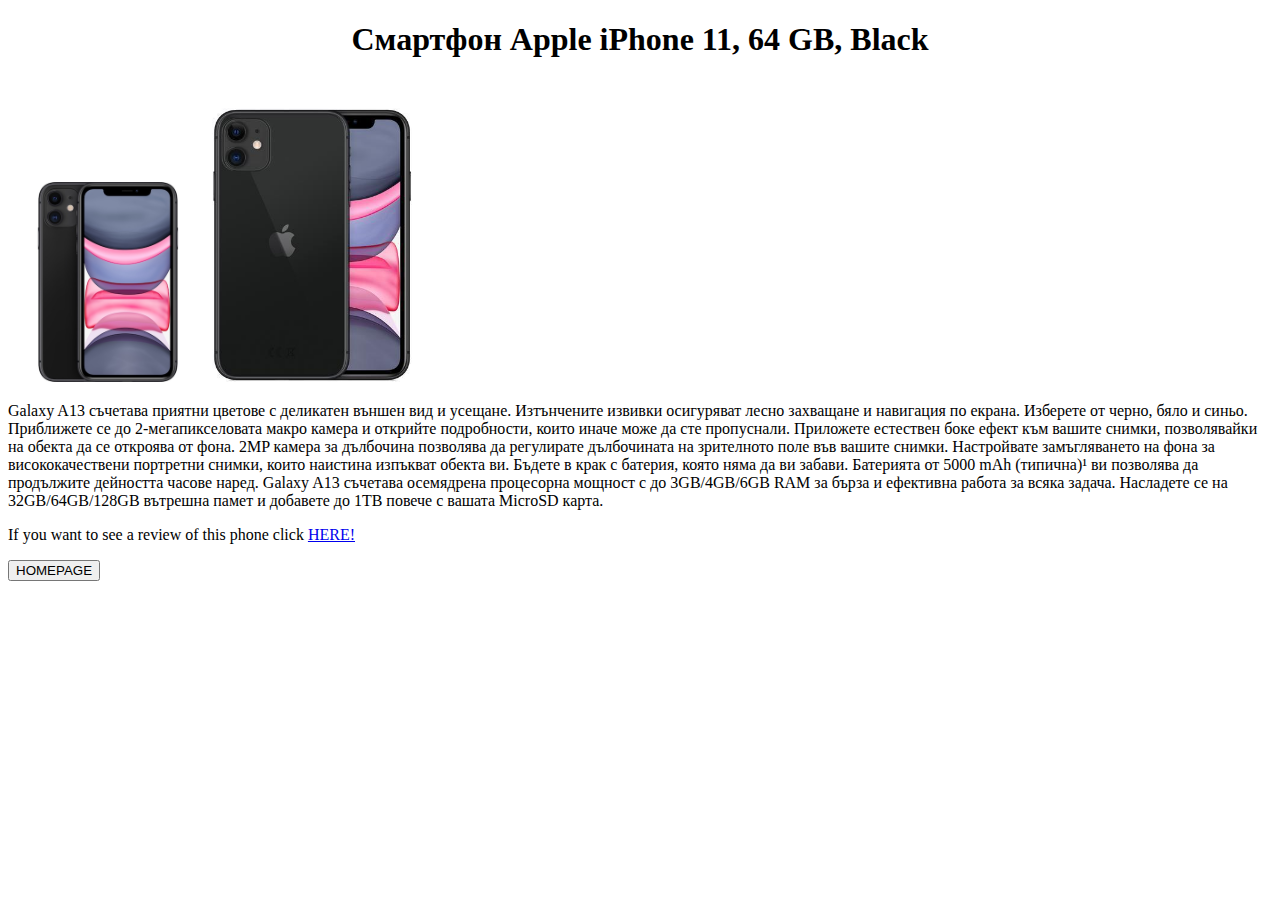
==== iphone11.html @ def66fe8 "Create iphone11.html" ====
<!DOCTYPE html>
<html>
<head>
	<title>M-shop</title>
	<link rel="icon" type="image/png" href="favicon1.png">
	<link rel="stylesheet" href="style.css">
</head>
<body>
	<div>
		<h1 class="pzaglavie">Смартфон Apple iPhone 11, 64 GB, Black</h1>
	</div>
	<div>
		<img src="iphone11.jpg" class="phones">
		<img src="iphone112.jpg" class="phones">
		<p>Galaxy A13 съчетава приятни цветове с деликатен външен вид и усещане. Изтънчените извивки осигуряват лесно захващане и навигация по екрана. Изберете от черно, бяло и синьо.
		Приближете се до 2-мегапикселовата макро камера и открийте подробности, които иначе може да сте пропуснали. Приложете естествен боке ефект към вашите снимки, позволявайки на обекта да се откроява от фона.
		2MP камера за дълбочина позволява да регулирате дълбочината на зрителното поле във вашите снимки. Настройвате замъгляването на фона за висококачествени портретни снимки, които наистина изпъкват обекта ви.
		Бъдете в крак с батерия, която няма да ви забави. Батерията от 5000 mAh (типична)¹ ви позволява да продължите дейността часове наред.
		Galaxy A13 съчетава осемядрена процесорна мощност с до 3GB/4GB/6GB RAM за бърза и ефективна работа за всяка задача. Насладете се на 32GB/64GB/128GB вътрешна памет и добавете до 1TB повече с вашата MicroSD карта.
		</p>
		<p>If you want to see a review of this phone click <a href="https://www.techradar.com/reviews/iphone-11-review">HERE!</a></p>
		<a href="index.htm"><button>HOMEPAGE</button></a>
	</div>
</body>
</html>
---- style.css ----
body {
	background-color: white;
}
#zaglavie{
	text-align: center;
	margin-bottom: 0px;
	padding-bottom: 0px;
}
#opisanie{
	text-align: center;
	margin-bottom: 0px;
	padding-bottom: 0px;
}
.container {
    display: grid;
	position:absolute;
	top:110px;
	right:0px;
	bottom:0px;
	left:0px;
    grid-template-columns: 2fr 3fr 3fr 3fr;
    grid-gap: 0px;
}
.menu{
	background-color: lightgreen;
	border-style: none solid none none;
	border-width: 2px;
}
.produkt1{
	background-color: yellow;
}
.produkt2{
	background-color: orange;
}
.produkt3{
	background-color: red;
}
.obqva{
	margin-top: 100px;
	background-color: lightblue;
  	margin-left: auto;
  	margin-right: auto;
  	width: 50%;
}
.phones{
	width: 200px;
	height: auto;
}
.pzaglavie{
	text-align: center;
	margin-bottom: 50px;
}
#i14{
	font-family: Arial, Helvetica, sans-serif;
	border-collapse: collapse;
	width: 100%;
	margin-top:60px;
}
#i14 td, #i14 th {
	border: 1px solid;
	padding: 8px;
}
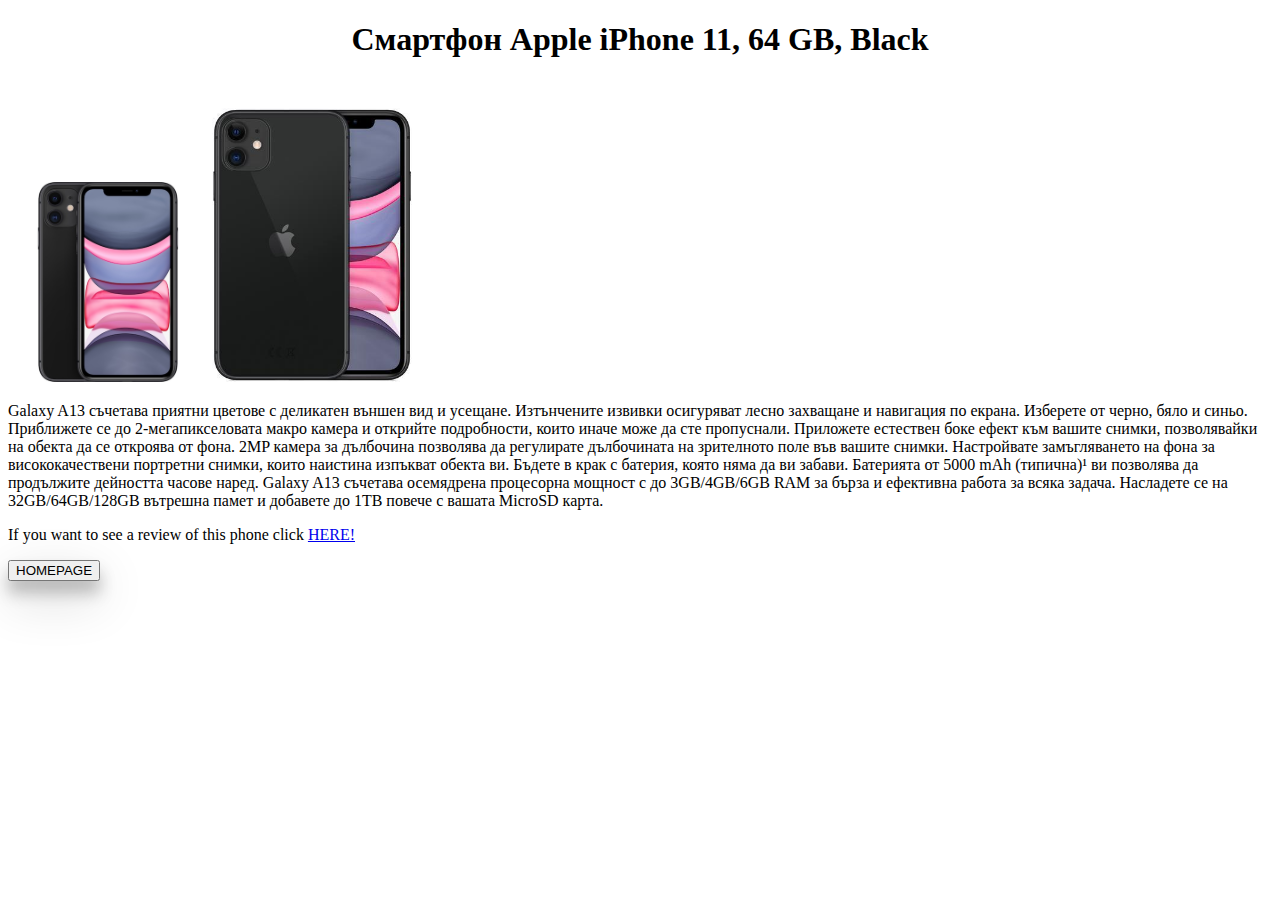
==== commit e9709c52: "Update iphone11.html" ====
--- a/iphone11.html
+++ b/iphone11.html
@@ -19,7 +19,7 @@
 		Galaxy A13 съчетава осемядрена процесорна мощност с до 3GB/4GB/6GB RAM за бърза и ефективна работа за всяка задача. Насладете се на 32GB/64GB/128GB вътрешна памет и добавете до 1TB повече с вашата MicroSD карта.
 		</p>
 		<p>If you want to see a review of this phone click <a href="https://www.techradar.com/reviews/iphone-11-review">HERE!</a></p>
-		<a href="index.htm"><button>HOMEPAGE</button></a>
+		<a href="index.htm"><button class="button">HOMEPAGE</button></a>
 	</div>
 </body>
 </html>
--- a/style.css
+++ b/style.css
@@ -3,21 +3,37 @@
 }
 #zaglavie{
 	text-align: center;
-	margin-bottom: 0px;
-	padding-bottom: 0px;
 }
 #opisanie{
 	text-align: center;
-	margin-bottom: 0px;
-	padding-bottom: 0px;
+	margin-top: 0px;
+	padding-top: 0px;
+	font-family: "Lucida Console", "Courier New", monospace;
 }
 .container {
     display: grid;
+	grid-template-rows: 1fr 6fr;
 	position:absolute;
-	top:110px;
+	top:0px;
 	right:0px;
 	bottom:0px;
 	left:0px;
+	padding-left: 0px;
+	padding-right: 0px;
+	margin: 0px;
+	margin: auto;
+	width: 99%;
+}
+#zagl{
+	margin-bottom: 0px;
+	font-family: "Times New Roman", Times, serif;
+	margin-right: 0px;
+	margin-left: 0px;
+}
+.pcontainer{
+	margin-right: 0px;
+	margin-left: 0px;
+	display: grid;
     grid-template-columns: 2fr 3fr 3fr 3fr;
     grid-gap: 0px;
 }
@@ -25,15 +41,10 @@
 	background-color: lightgreen;
 	border-style: none solid none none;
 	border-width: 2px;
+	float: left;
 }
-.produkt1{
-	background-color: yellow;
-}
-.produkt2{
-	background-color: orange;
-}
-.produkt3{
-	background-color: red;
+.produkt{
+	background-color: lightblue;
 }
 .obqva{
 	margin-top: 100px;
@@ -42,6 +53,7 @@
   	margin-right: auto;
   	width: 50%;
 }
+/*PODSTRANICI*/
 .phones{
 	width: 200px;
 	height: auto;
@@ -49,6 +61,7 @@
 .pzaglavie{
 	text-align: center;
 	margin-bottom: 50px;
+	font-family: "Times New Roman", Times, serif;
 }
 #i14{
 	font-family: Arial, Helvetica, sans-serif;
@@ -60,3 +73,6 @@
 	border: 1px solid;
 	padding: 8px;
 }
+.button{
+	box-shadow: 0 12px 16px 0 rgba(0,0,0,0.24), 0 17px 50px 0 rgba(0,0,0,0.19);
+}
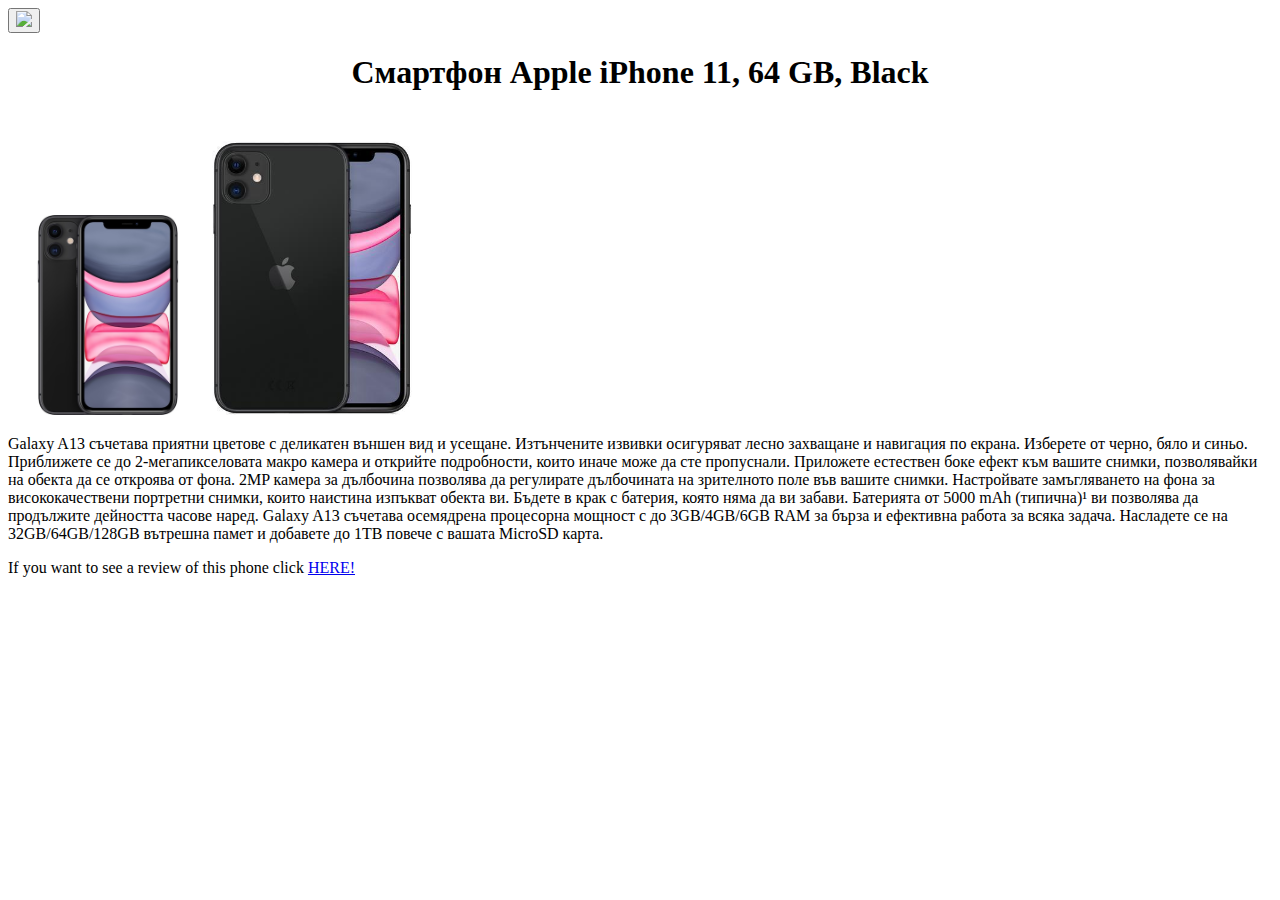
==== commit 06765225: "Update iphone11.html" ====
--- a/iphone11.html
+++ b/iphone11.html
@@ -6,6 +6,11 @@
 	<link rel="stylesheet" href="style.css">
 </head>
 <body>
+	<nav class="navbar navs">
+  		<div class="container-fluid">
+    			<span class="navbar-brand mb-0 h1"><a href="index.html"><button><img src="backbutton.webp" class="backb"></button></a></span>
+  		</div>
+	</nav>
 	<div>
 		<h1 class="pzaglavie">Смартфон Apple iPhone 11, 64 GB, Black</h1>
 	</div>
@@ -19,7 +24,6 @@
 		Galaxy A13 съчетава осемядрена процесорна мощност с до 3GB/4GB/6GB RAM за бърза и ефективна работа за всяка задача. Насладете се на 32GB/64GB/128GB вътрешна памет и добавете до 1TB повече с вашата MicroSD карта.
 		</p>
 		<p>If you want to see a review of this phone click <a href="https://www.techradar.com/reviews/iphone-11-review">HERE!</a></p>
-		<a href="index.htm"><button class="button">HOMEPAGE</button></a>
 	</div>
 </body>
 </html>
